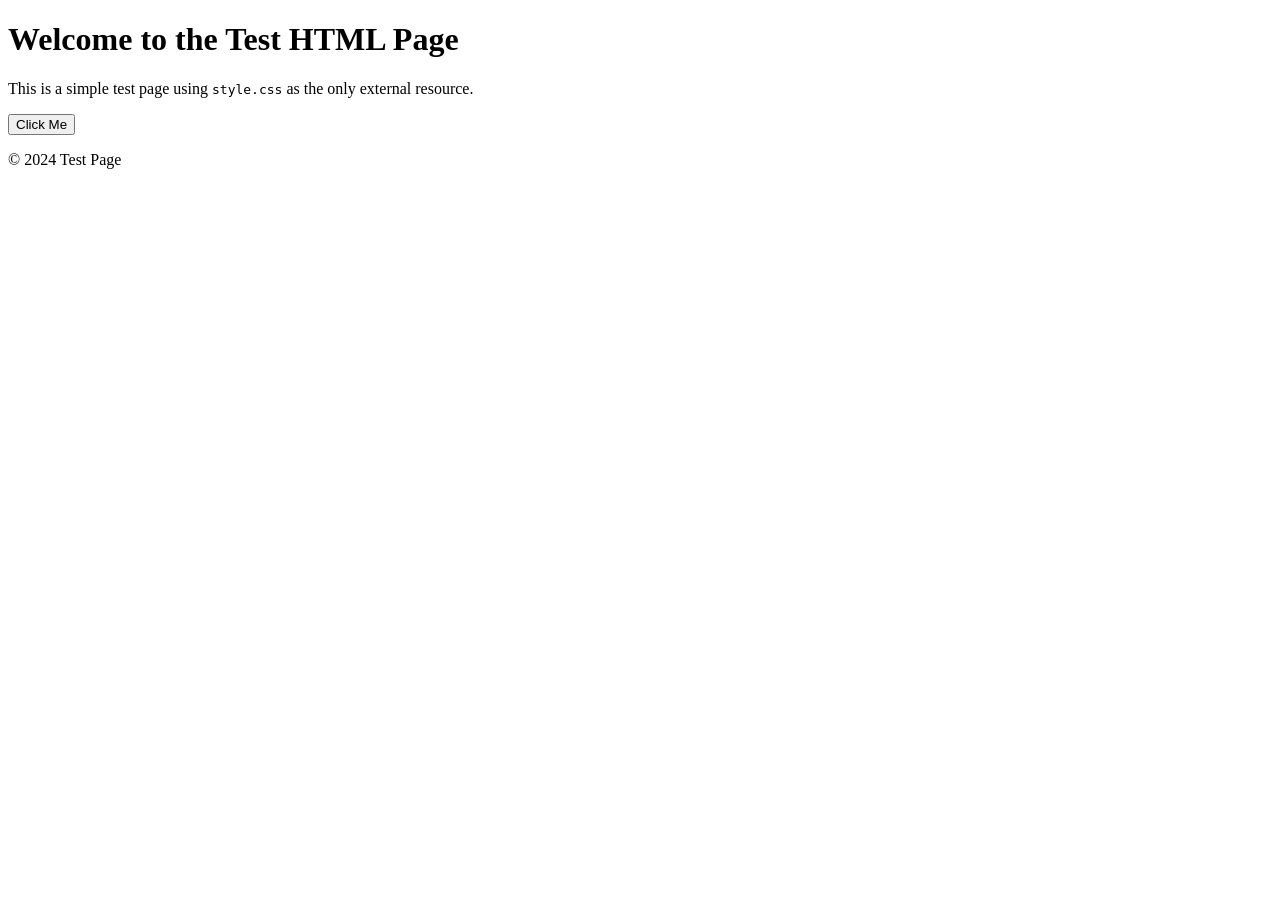
==== examples/custom-404/assets/index.html @ d12323be "Example for custom 404 page" ====
<!DOCTYPE html>
<html lang="en">
<head>
  <meta charset="UTF-8">
  <title>Test HTML Page</title>
  <link rel="stylesheet" href="style.css">
</head>
<body>
  <header>
    <h1>Welcome to the Test HTML Page</h1>
  </header>
  <main>
    <p>This is a simple test page using <code>style.css</code> as the only external resource.</p>
    <button>Click Me</button>
  </main>
  <footer>
    <p>&copy; 2024 Test Page</p>
  </footer>
</body>
</html>
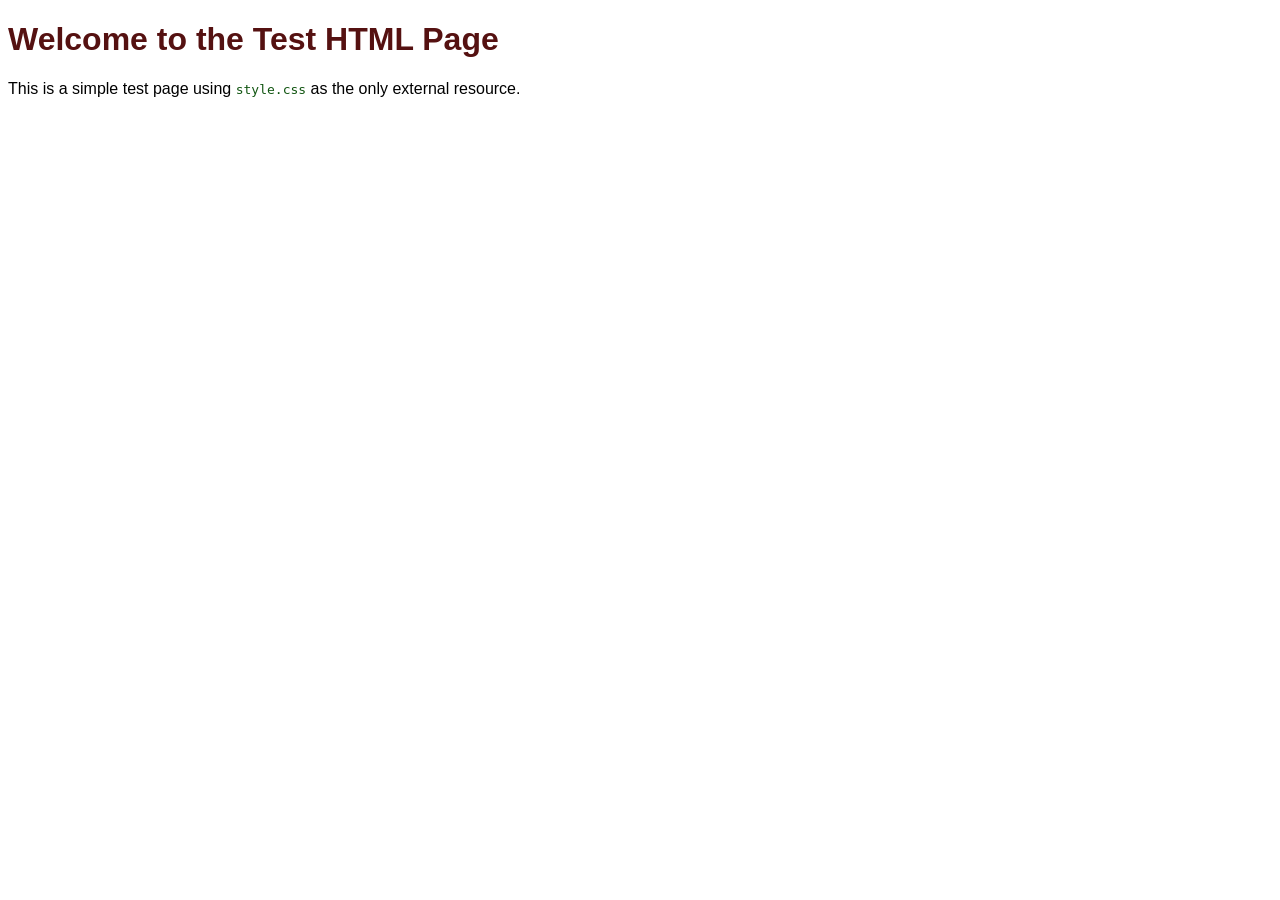
==== commit 9086cd1b: "Refactor" ====
--- a/examples/custom-404/assets/index.html
+++ b/examples/custom-404/assets/index.html
@@ -11,11 +11,6 @@
   </header>
   <main>
     <p>This is a simple test page using <code>style.css</code> as the only external resource.</p>
-    <button>Click Me</button>
   </main>
-  <footer>
-    <p>&copy; 2024 Test Page</p>
-  </footer>
 </body>
 </html>
-
--- a/examples/custom-404/assets/style.css
+++ b/examples/custom-404/assets/style.css
@@ -0,0 +1,9 @@
+body {
+  font-family: Helvetica, sans-serif;
+}
+h1 {
+  color: #511;
+}
+code {
+  color: #151
+}
